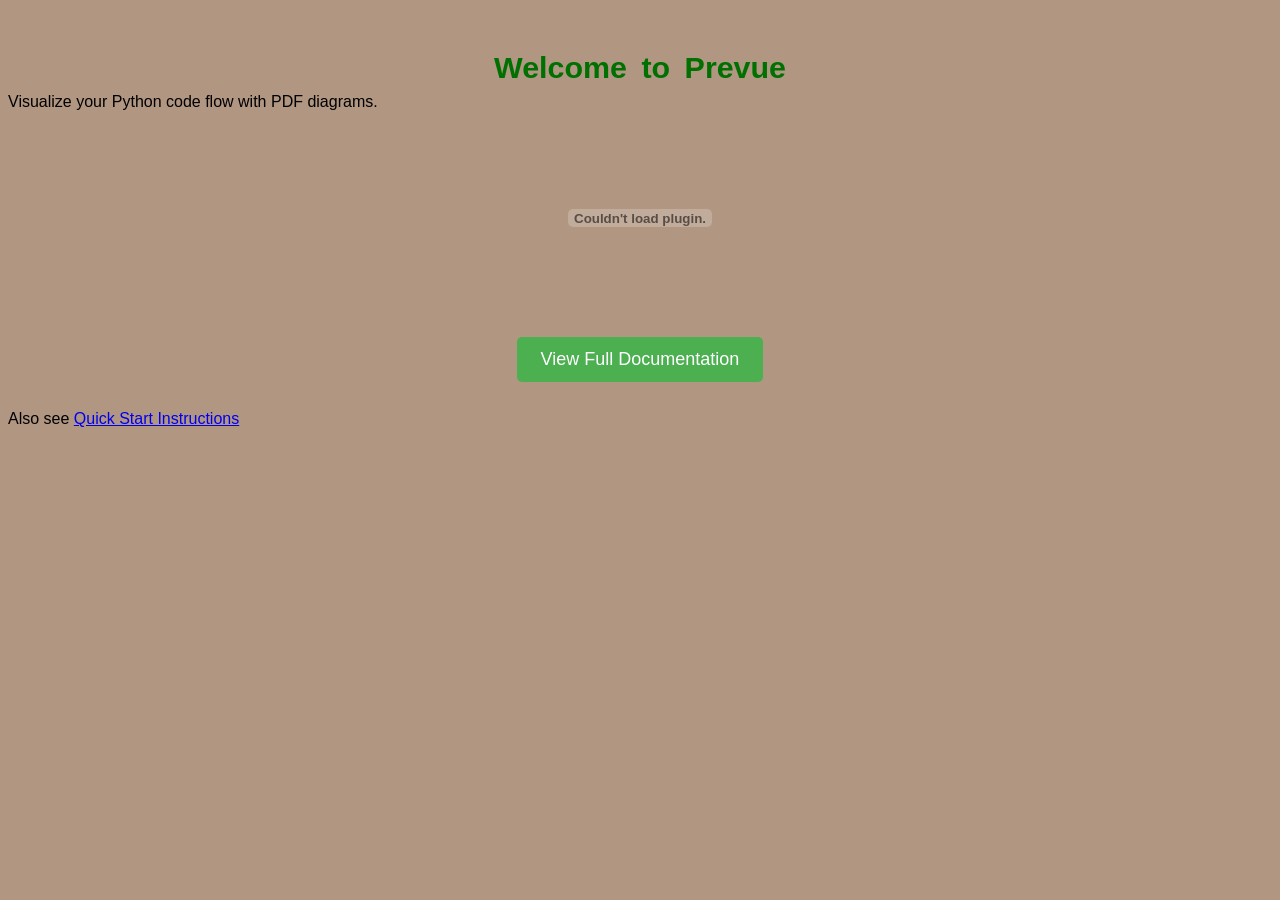
==== index.html @ 92ad5c27 "Add files via upload" ====
<!DOCTYPE html>
<html lang="en">
<head>
    <meta charset="UTF-8">
    <title>Prevue Documentation</title>
    <link rel="stylesheet" href="mh.css">
    <style>
        body {
            font-family: Arial, sans-serif;
            text-align: center;
            margin-top: 50px;
        }
        .diagram {
            width: 80%;
            max-width: 800px;
            height: auto;
            margin: 20px auto;
        }
        a.button {
            display: inline-block;
            padding: 12px 24px;
            margin: 20px;
            background-color: #4CAF50;
            color: white;
            text-decoration: none;
            font-size: 18px;
            border-radius: 5px;
        }
        a.button:hover {
            background-color: #45a049;
        }
    </style>
</head>
<body>
    <h1>Welcome to Prevue</h1>
    <p>Visualize your Python code flow with PDF diagrams.</p>

    <!-- First PDF preview -->
    <embed class="diagram" src="diagram1.pdf" type="application/pdf">

    <br>
    <a class="button" href="prevue_documentation.html">View Full Documentation</a>
    <p>Also see <a href="QUICK_START.md">Quick Start Instructions</a></p>
</body>
</html>
---- mh.css ----
/* This file is an "external style sheet".
 * This file contains CSS code for the MH (Math Helper) project.
 *
 * Note:
 * `percent` text scales best according to this web site:
 * http://kyleschaeffer.com/user-experience/css-font-size-em-vs-px-vs-pt-vs/
 */

/* styles.css
 *
 *iframe.pdf-view {
 *  width: 770px;
 *  height: 90vh;
 *  border: none;
 */

body {
    background-color: rgb(177,150,130);   /* darker */
    font-size: 100%;
    }

div {
    /* Margins define the distance between box's 'border' and the edge of monitor,
     * and margins (I think) just inherit color of page
     * The right margin doesn't seem to do anything.
     */
    margin: 30px 0px 30px 100px;   /*    top, right, bottom, left  (the dark outside) */

    border-style: solid;
    border-color: rgb(251,246,239);  /* either:  transparent;  rgb(243,232,220); */
    border-width: 50px;
    border-top-width: 25px;
    border-bottom-width: 7px;

    /* No padding (around text area) is defined; so it is zero by default. */

    font-family: "Inter", "DM Sans", "Open Sans", "dejavu serif", serif;
    font-size: 1.15em;    /* was 1.05  was 16px for "dejavu serif" */
    letter-spacing: 0px;
    word-spacing: 0px;
    line-height: 180%;
    max-width: 44em;  /* was 36em or 580px */
    min-width: 44em;  /* was 36em or 580px */
    white-space: pre-wrap;              /* old */
/*  white-space: normal;  */               /* new */
/*  text-align: justify;  */               /* new */
    background-color: rgb(251,246,239);     /* rgb(255,255,255); */
    }

/* for footer notes:
 */
p.tiny{           /* Arial,Helvetica,sans-serif; "dejavu serif", serif */
        font-family: DM Sans, Open Sans, Arial,Helvetica,sans-serif;
        font-size: .92em;
        /*
        border-color: rgb(177,150,130);  /* either:  transparent;  rgb(177,150,130);
         */
       }

h1 {    /* title */
    margin-top: 5px;
    margin-bottom: 8px;
    word-spacing: .2em;
    letter-spacing: 0px;
    font-size: 190%;
    color: #007000;
    }

h2 {    /* title */
    margin-top: 5px;
    margin-bottom: 10px;
    word-spacing: .2em;
    letter-spacing: 0px;
    font-size: 160%;
    color: #007000;
    }

h3 {    /* section */
    margin-top: 30px;
    margin-bottom: 0;
    word-spacing: .03em;
    letter-spacing: 0px;
    font-size: 130%;
    color: #007000;
    }

/* causes text to be black and italic:
 */
var {}


/* .bb, begin box, for a  White Box :
 */
table {
    margin-top: 8px;
    margin-bottom: 8px;
    margin-left: 0px;
    border: 3px solid green;
    padding: 6px;
    background-color: white;  /* was #fcfafb */
    }

/* for lines of a proof, which are at the  s  level:
 */
p {
    margin: 8px 0px 12px 0px;
    white-space: normal;
    text-align: justify;
    }

/* for lines of a proof, which are at the  a  level:
 */
p.a {
    margin-left: 4em;      /* was 70px */
    }

/* for lines of a proof, which are at the  d  level:
 */
p.d {
    margin-left: 8em;     /* was 140px */
    }

/* for stmt identifiers (red):
 */
i {
    font-family: "DM Sans", "Open Sans", "dejavu sans mono", "courier new", monospace;
    font-style: normal;
    font-size: 1em;    /* 1em = 16px */
    color: #9f1144;
    white-space: pre-wrap;
    }

/* for MaxiMath (blue):
 */
kbd {
    /* font-family: sans-serif;, "dejavu sans", 0.96em */
    font-family: "ubuntu", arial, helvetica, georgia;
    font-style: italic;
    font-size: 1.0em;
    letter-spacing: .06em;
    color: #0000bb;
    white-space: pre-wrap;
    }

span.a {
    color: #aa0055;
    }

span.b {
    font-size: 1.15em;
    color: #229977;
    }

span.c {
    font-size: 1.3em;
    color: #886633;
    }

span.d {
    font-size: 1.45em;
    color: #bb66cc;
    }

span.e {
    font-size: 1.6em;
    color: #88aacc;
    }

/* makes regular text light green and slanted
 */
dfn {
    color: #3a6633;
    }

/*  for  in-only-one-line  code (brown):
 */
code  {
    color: #663a33;
    font-family: "dejavu sans mono", "courier new", monospace;
    font-size: .95em;    /* slightly larger than other brownies (see below) */
    line-height: 100%;
    word-spacing: 0em;
    letter-spacing: 0px;
    }
/*
    font-family: "dejavu sans mono", "courier new", monospace;
    font-size: .875em;
    line-height: 150%;
    word-spacing: 0em;
    letter-spacing: 0px;

    border-style: solid;
    border-width: 0px;
    padding: 0em;
*/

/*  .bcf, begin code framed, (brown):
 */
pre {
    overflow: auto;
    color: #663a33;
    font-family: "dejavu sans mono", "courier new", monospace;
    font-size: .875em;    /* 14px */
    line-height: 150%;
    word-spacing: 0em;
    letter-spacing: 0px;

    border-style: solid;
    border-width: 2px;
    padding: 6px;      /* .375em */
    }

/*  .bc, begin code, (brown):
 */
pre.c {
    overflow: auto;
    border-style: none;
    padding: 0;
    }

hr  {
    width: 100%;
    height: 2px;
    margin-left: auto;
    margin-right: auto;
    background-color: grey;
    border: none;
    margin: 5px auto;
    }

/*
    margin-top: 5px;
    margin-bottom: 5px;

hr  {
    border: 2px solid grey;
    }
*/

/* causes indentation:
 */
figure{
    display: inline-block;
}
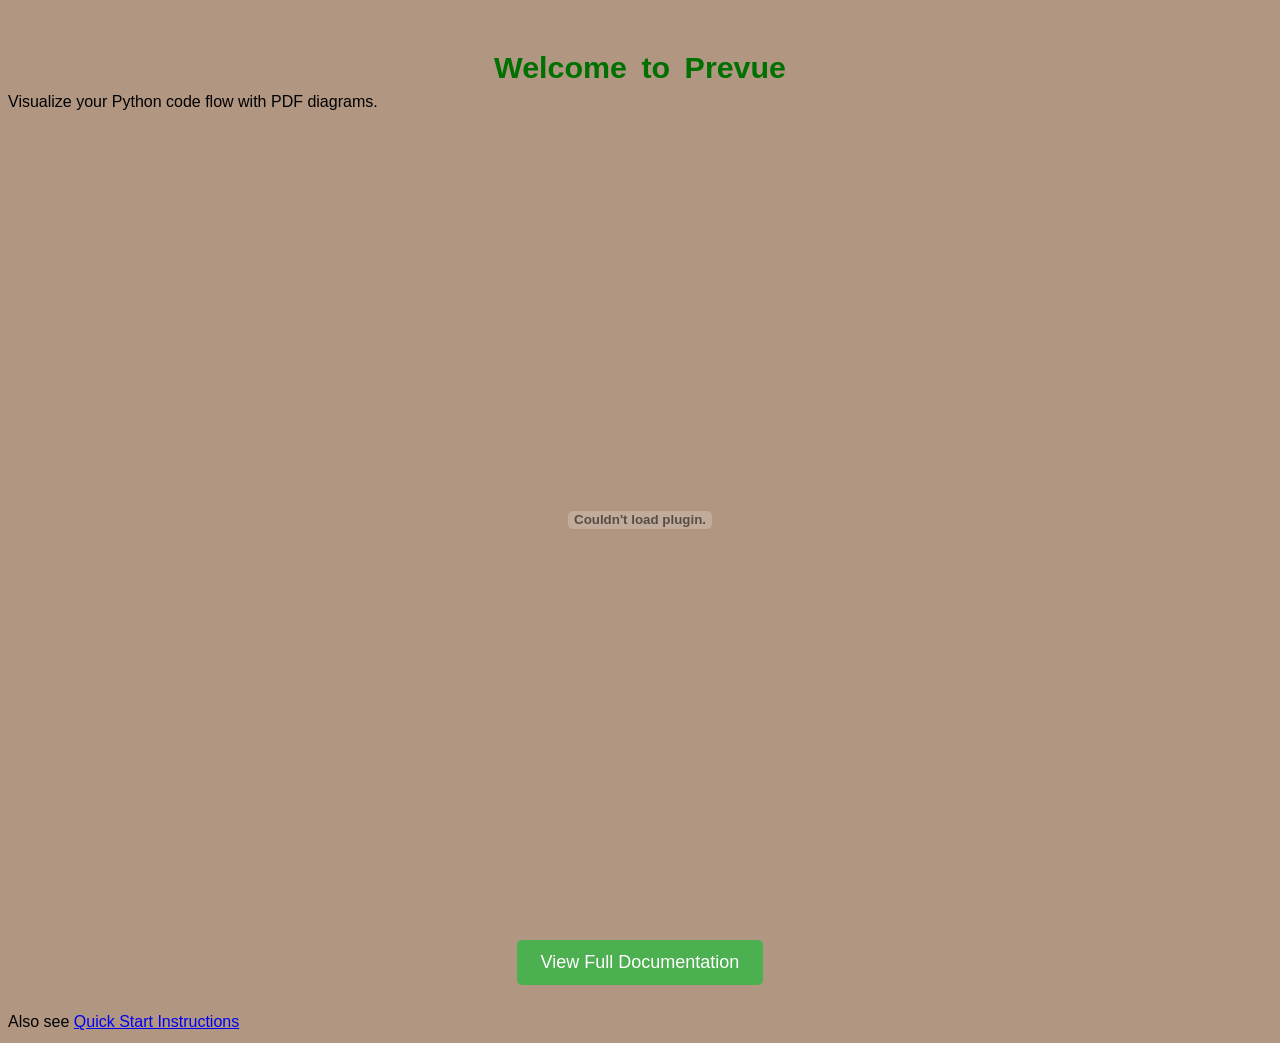
==== commit 193d6089: "Add files via upload" ====
--- a/index.html
+++ b/index.html
@@ -33,13 +33,13 @@
 </head>
 <body>
     <h1>Welcome to Prevue</h1>
-    <p>Visualize your Python code flow with PDF diagrams.</p>
+    <p>     Visualize your Python code flow with PDF diagrams.</p>
 
     <!-- First PDF preview -->
-    <embed class="diagram" src="diagram1.pdf" type="application/pdf">
+    <embed src="fib.pdf" width="830px" height="793px" />
 
     <br>
     <a class="button" href="prevue_documentation.html">View Full Documentation</a>
-    <p>Also see <a href="QUICK_START.md">Quick Start Instructions</a></p>
+    <p>     Also see <a href="QUICK_START.md">Quick Start Instructions</a></p>
 </body>
 </html>
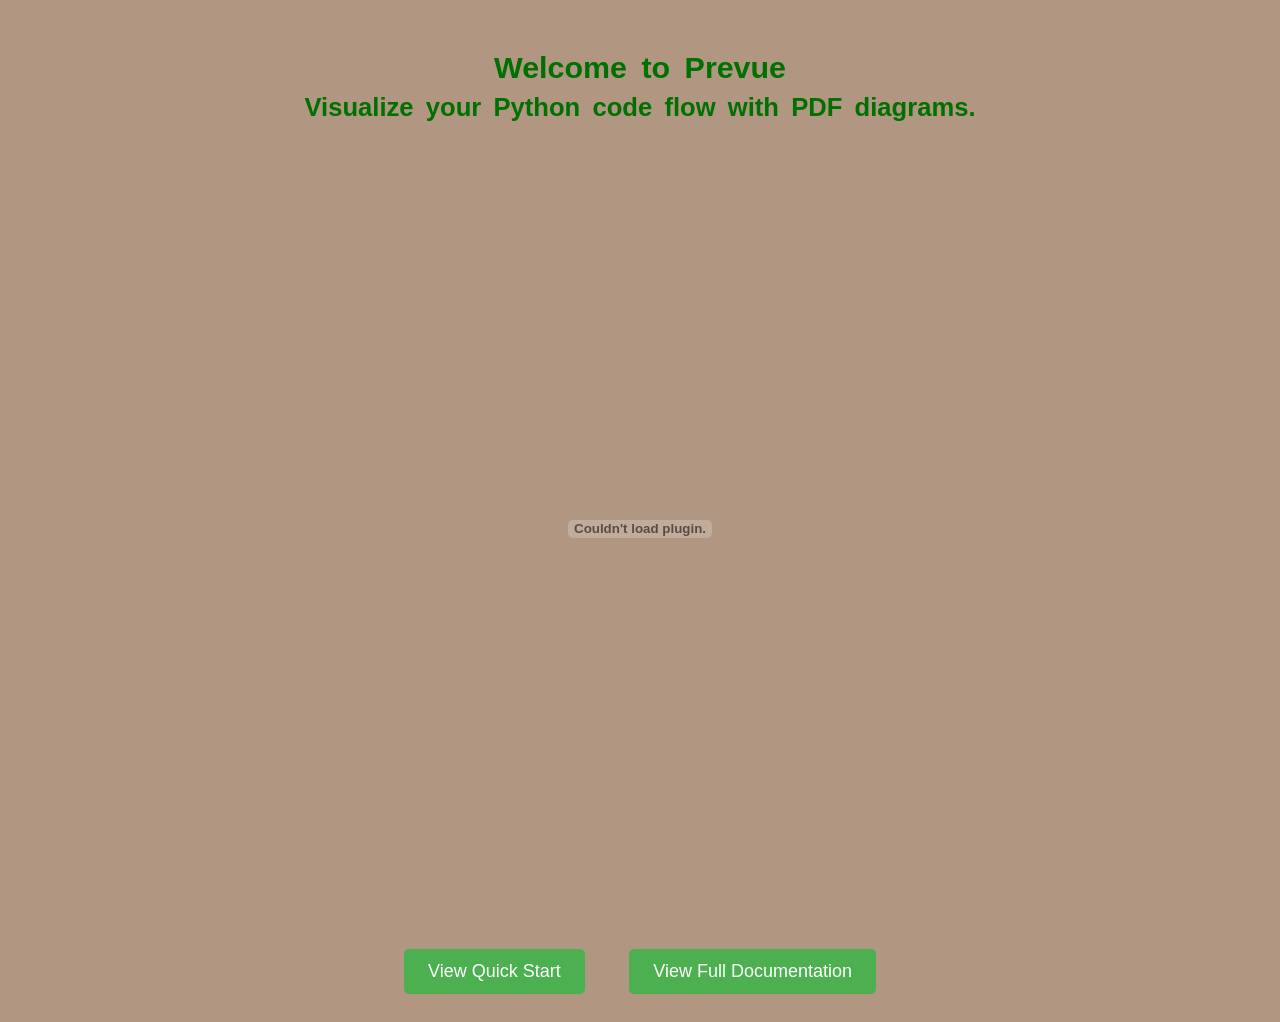
==== commit 08168f32: "Add files via upload" ====
--- a/index.html
+++ b/index.html
@@ -33,13 +33,10 @@
 </head>
 <body>
     <h1>Welcome to Prevue</h1>
-    <p>     Visualize your Python code flow with PDF diagrams.</p>
-
-    <!-- First PDF preview -->
+    <h2>Visualize your Python code flow with PDF diagrams.</h2>
     <embed src="fib.pdf" width="830px" height="793px" />
-
     <br>
+    <a class="button" href="QUICK_START.html">View Quick Start</a>
     <a class="button" href="prevue_documentation.html">View Full Documentation</a>
-    <p>     Also see <a href="QUICK_START.md">Quick Start Instructions</a></p>
 </body>
 </html>
